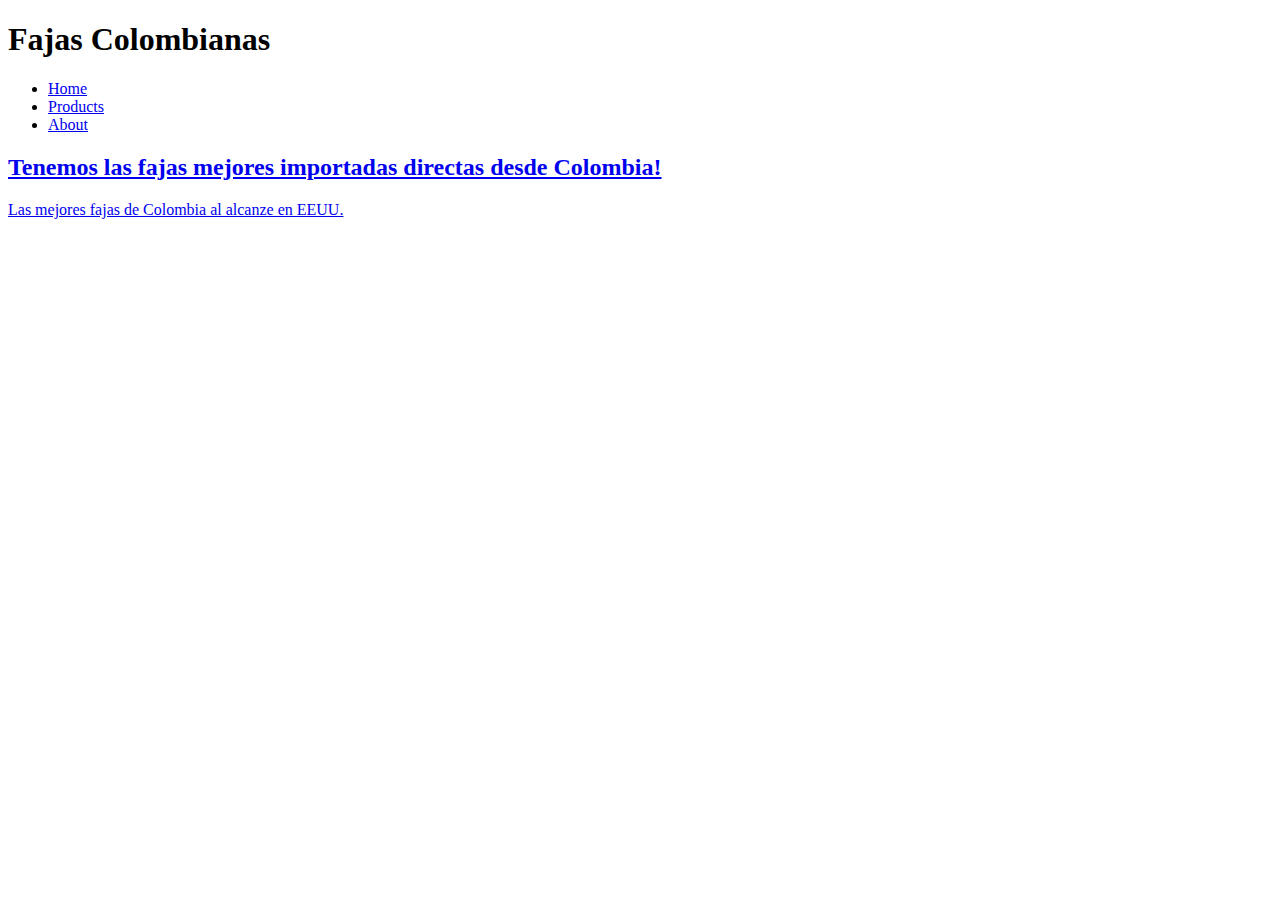
==== index.html @ 2b3ded74 "added products and about html_s" ====
<!DOCTYPE html>
<html>
<head>
	<meta charset="utf-8">
	<meta name="viewport" content="width=device-width">
	<meta name="description" content="Fajas Colombianas for sale">
	<meta name="keywords" content="faja colombiana, fajas colombianas, waist trainer, waist trainers">
	<title>Fajas Colombianas | Welcome</title>
	<link rel="stylesheet" href="./css/style.css">
</head>

<body>

	<header>
		<div class="container">
			<div id="branding">
				<h1>Fajas Colombianas</h1>
			</div>
			<nav>
				<ul>
					<li><a href="index.html">Home</li>
					<li><a href="products.html">Products</li>
					<li><a href="about.html">About</li>
				</ul>
			</nav>
		</div>
	</header>

	<!-- <section id="showcase"> -->
		<div class="container1">
			<h2>Tenemos las fajas mejores importadas directas desde Colombia!</h2>
			<p>Las mejores fajas de Colombia al alcanze en EEUU.</p>
		</div>
	</section>

</body>
</html>
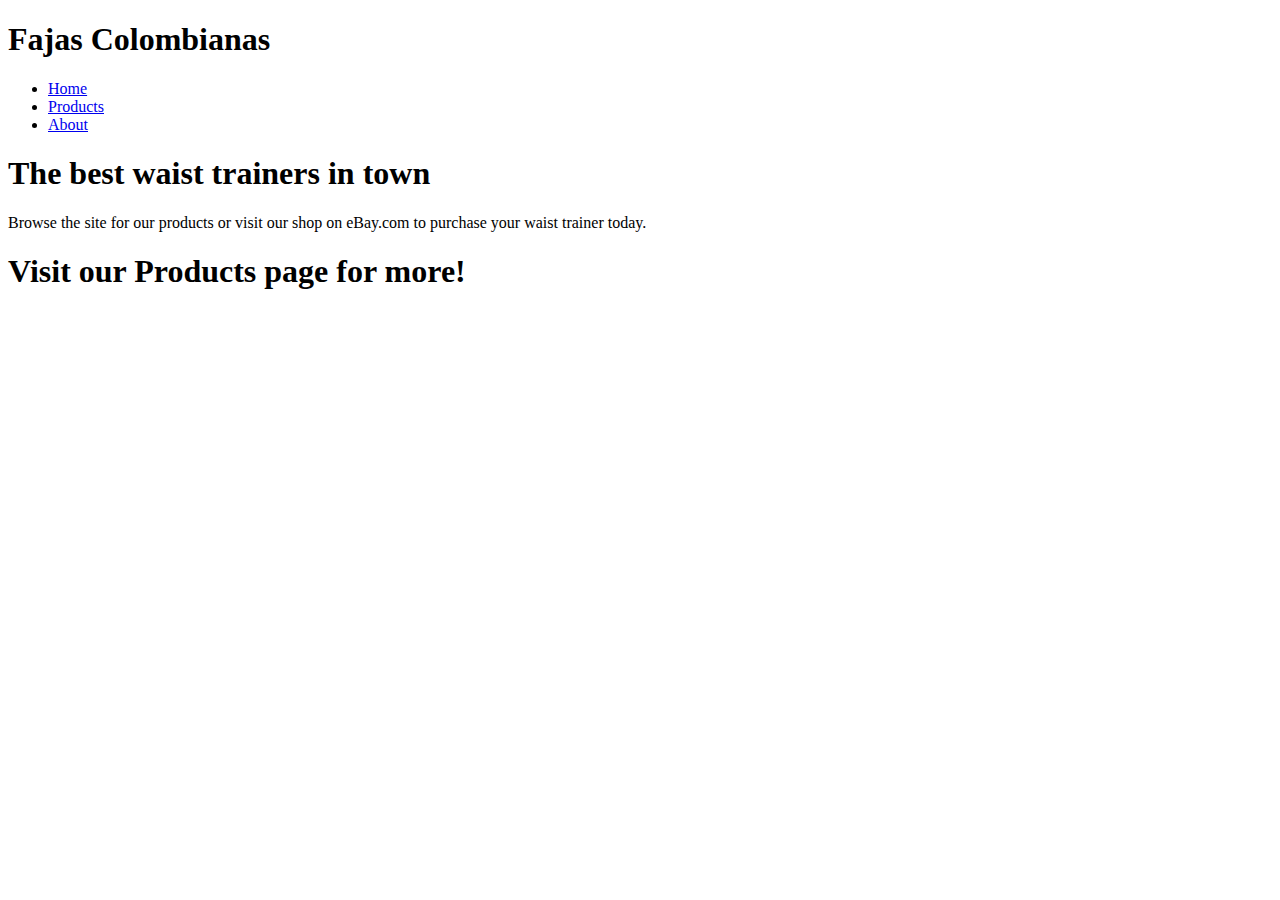
==== commit 2f8ad6b0: "text" ====
--- a/index.html
+++ b/index.html
@@ -18,20 +18,42 @@
 			</div>
 			<nav>
 				<ul>
-					<li><a href="index.html">Home</li>
-					<li><a href="products.html">Products</li>
-					<li><a href="about.html">About</li>
+					<li><a href="index.html">Home</a></li>
+					<li><a href="products.html">Products</a></li>
+					<li><a href="about.html">About</a></li>
 				</ul>
 			</nav>
 		</div>
 	</header>
 
-	<!-- <section id="showcase"> -->
-		<div class="container1">
-			<h2>Tenemos las fajas mejores importadas directas desde Colombia!</h2>
-			<p>Las mejores fajas de Colombia al alcanze en EEUU.</p>
+	<section id="showcase">
+		<div class="container">
+			<h1>The best waist trainers in town</h1>
+			<p>Browse the site for our products or visit our shop on eBay.com to purchase your waist trainer today.</p>
+		</div>
+	</section>
+
+	<section id="previews">
+		<div class="container">
+			<h1>Visit our Products page for more!</h1>
+			<div class="image">
+
+			</div>
 		</div>
 	</section>
 
 </body>
-</html>+</html
+
+
+
+
+
+
+
+
+
+
+
+
+
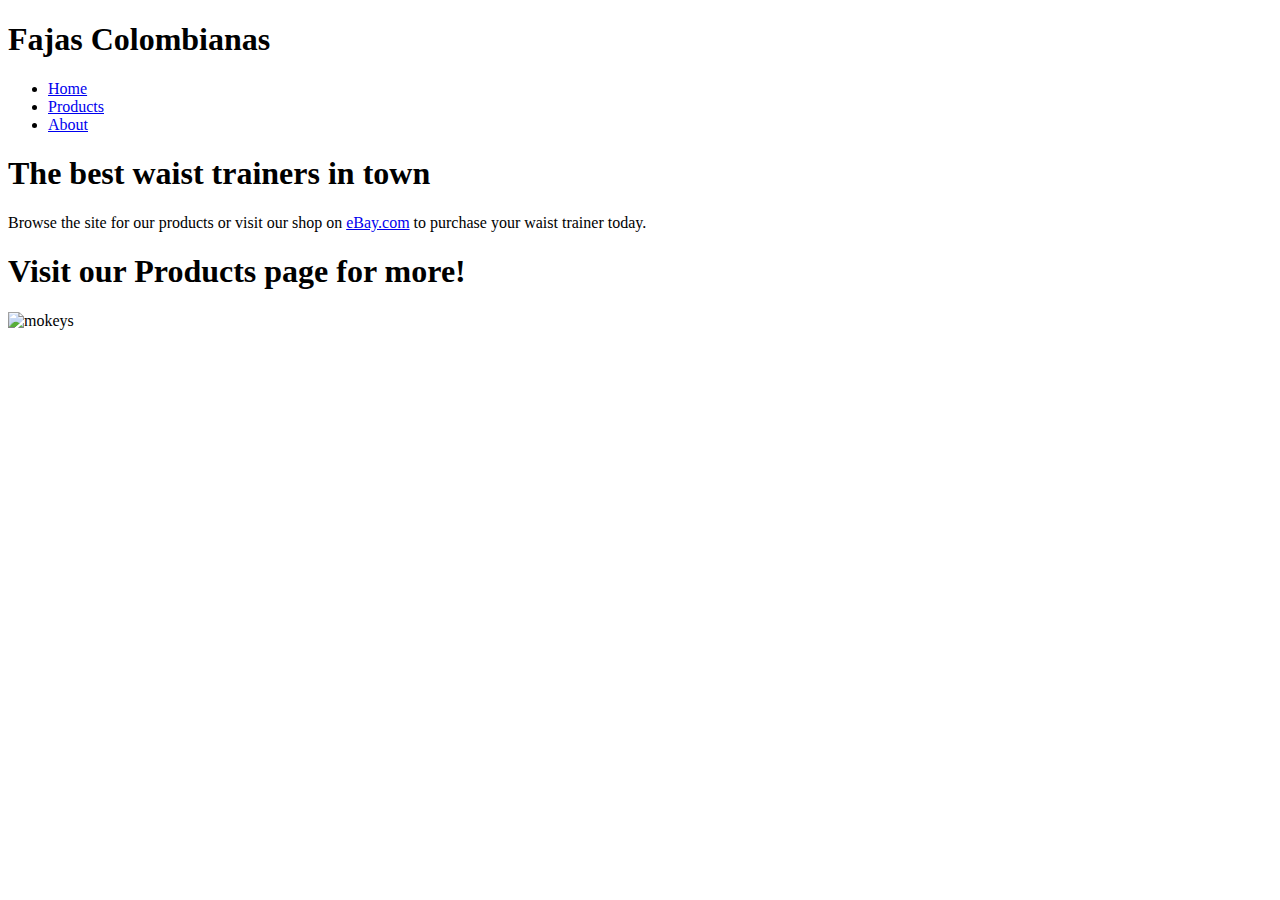
==== commit 6f0a1125: "text" ====
--- a/index.html
+++ b/index.html
@@ -29,7 +29,7 @@
 	<section id="showcase">
 		<div class="container">
 			<h1>The best waist trainers in town</h1>
-			<p>Browse the site for our products or visit our shop on eBay.com to purchase your waist trainer today.</p>
+			<p>Browse the site for our products or visit our shop on <a href="https://www.eBay.com/">eBay.com</a> to purchase your waist trainer today.</p>
 		</div>
 	</section>
 
@@ -37,7 +37,7 @@
 		<div class="container">
 			<h1>Visit our Products page for more!</h1>
 			<div class="image">
-
+				<img src="./images/mokeys.png" alt="mokeys" width="200" height="300">
 			</div>
 		</div>
 	</section>
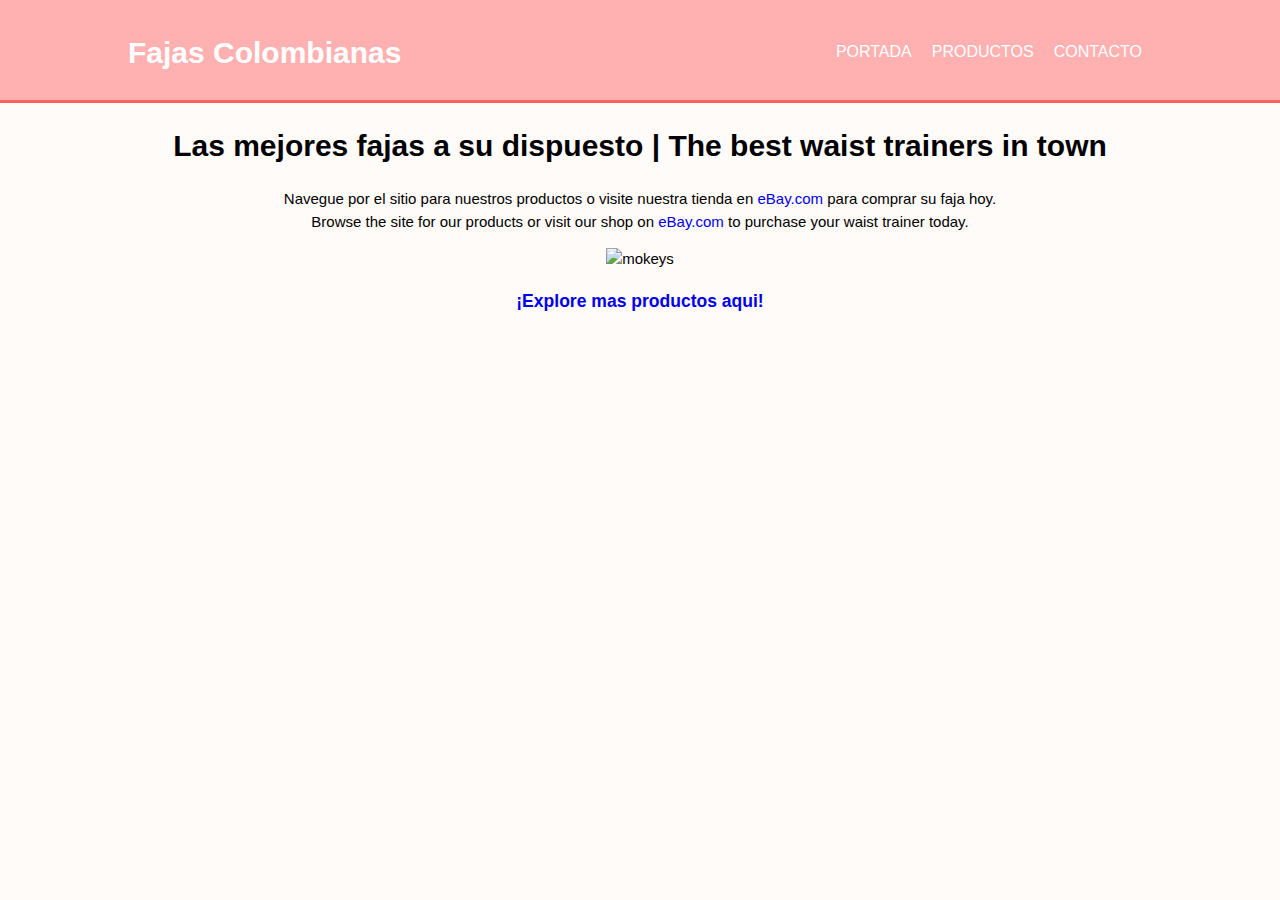
==== commit 815aa2f8: "styling" ====
--- a/index.html
+++ b/index.html
@@ -18,9 +18,9 @@
 			</div>
 			<nav>
 				<ul>
-					<li><a href="index.html">Home</a></li>
-					<li><a href="products.html">Products</a></li>
-					<li><a href="about.html">About</a></li>
+					<li><a href="index.html">Portada</a></li>
+					<li><a href="products.html">Productos</a></li>
+					<li><a href="contact.html">Contacto</a></li>
 				</ul>
 			</nav>
 		</div>
@@ -28,17 +28,21 @@
 
 	<section id="showcase">
 		<div class="container">
-			<h1>The best waist trainers in town</h1>
-			<p>Browse the site for our products or visit our shop on <a href="https://www.eBay.com/">eBay.com</a> to purchase your waist trainer today.</p>
+			<h1>Las mejores fajas a su dispuesto | The best waist trainers in town</h1>
+			<p>
+			Navegue por el sitio para nuestros productos o visite nuestra tienda en <a href="https://www.eBay.com/">eBay.com</a> para comprar su faja hoy.
+			<br/>
+			Browse the site for our products or visit our shop on <a href="https://www.eBay.com/">eBay.com</a> to purchase your waist trainer today.
+			</p>
 		</div>
 	</section>
 
 	<section id="previews">
 		<div class="container">
-			<h1>Visit our Products page for more!</h1>
 			<div class="image">
 				<img src="./images/mokeys.png" alt="mokeys" width="200" height="300">
 			</div>
+			<h3><a href="products.html">¡Explore mas productos aqui!</a></h3>
 		</div>
 	</section>
 
--- a/css/style.css
+++ b/css/style.css
@@ -0,0 +1,98 @@
+body{
+	background-color:#FFFBF9;
+	font:15px/1.5 arial, helvetica, sans-serif;
+	padding:5;
+	margin:0;
+}
+
+
+/* global */
+.container{
+	width:80%;
+	margin:auto;
+	overflow:hidden;
+}
+
+ul{
+	padding:0;
+	margin:0;
+}
+
+a{
+	text-decoration:none;
+}
+
+
+/* header */
+header{
+	background:#FFB1B1;
+	color:#ffffff;
+	padding-top:30px;
+	min-height:70px;
+	border-bottom:#FF6161 3px solid;
+}
+
+header a{
+	color:#ffffff;
+	text-decoration:none;
+	text-transform:uppercase;
+	font-size:16px;
+}
+
+header li{
+	float:left;
+	display:inline;
+	padding:0 10px 0 10px;
+
+}
+
+header #branding{
+	float:left;
+}
+
+header #branding h1{
+	margin:0;
+}
+
+header nav{
+	float:right;
+	margin-top:10px;
+}
+
+/*header .highlight, header .current a{
+	color:silver;
+	font-weight:bold;
+}*/
+
+header a:hover{
+	color:#717171;
+	font-weight:bold;
+}
+
+
+/* showcase */
+
+#showcase{
+	min-height:20%;
+	background:;
+	text-align:center;
+	color:black;
+}
+
+#previews{
+	min-height:50%;
+	background:;
+	text-align:center;
+	color:black;
+}
+
+
+
+
+
+
+
+
+
+
+
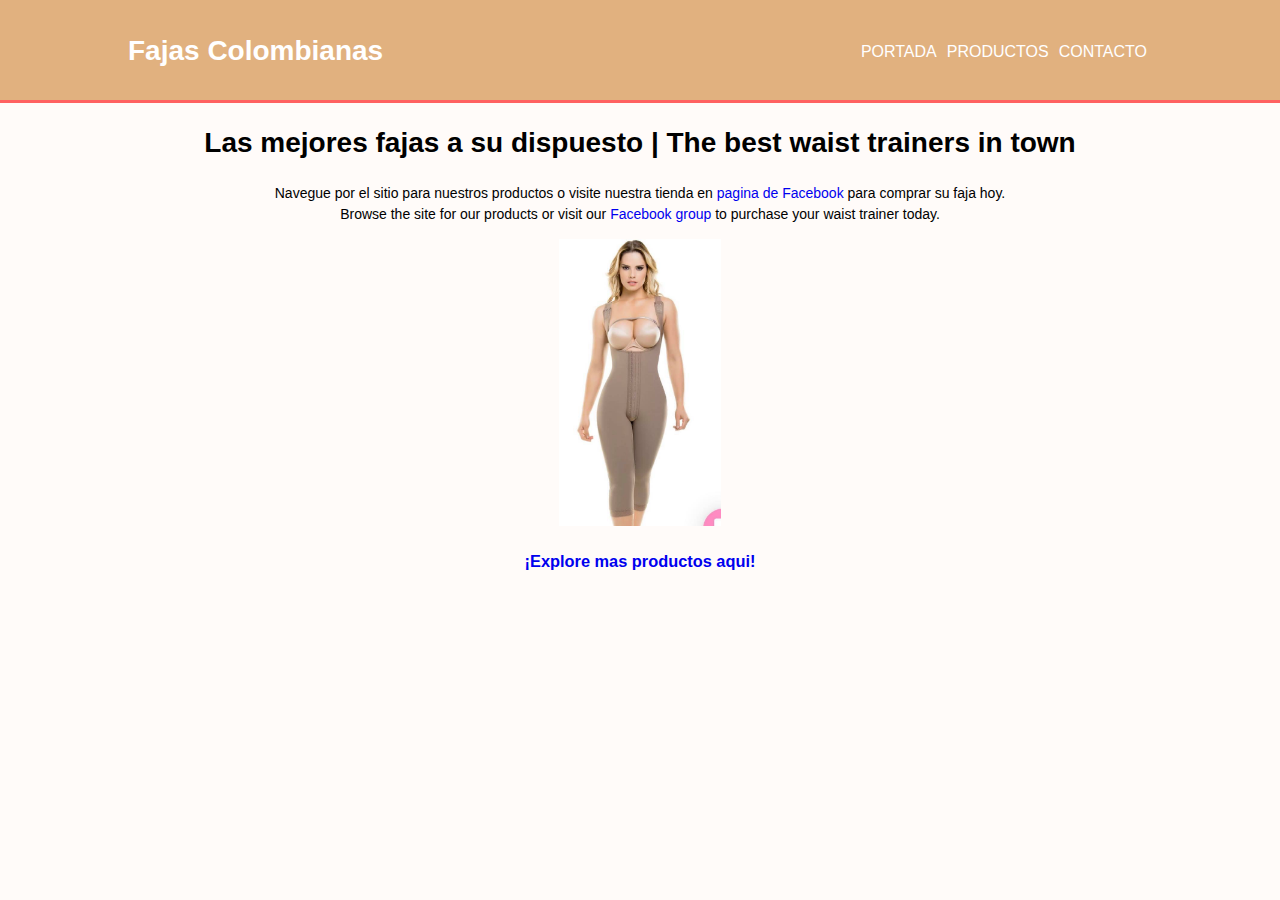
==== commit b41b7039: "update" ====
--- a/index.html
+++ b/index.html
@@ -30,17 +30,17 @@
 		<div class="container">
 			<h1>Las mejores fajas a su dispuesto | The best waist trainers in town</h1>
 			<p>
-			Navegue por el sitio para nuestros productos o visite nuestra tienda en <a href="https://www.eBay.com/">eBay.com</a> para comprar su faja hoy.
+			Navegue por el sitio para nuestros productos o visite nuestra tienda en <a href="https://www.facebook.com/groups/149969062337986/">pagina de Facebook</a> para comprar su faja hoy.
 			<br/>
-			Browse the site for our products or visit our shop on <a href="https://www.eBay.com/">eBay.com</a> to purchase your waist trainer today.
+			Browse the site for our products or visit our <a href="https://www.facebook.com/groups/149969062337986/">Facebook group</a> to purchase your waist trainer today.
 			</p>
 		</div>
 	</section>
 
 	<section id="previews">
 		<div class="container">
-			<div class="image">
-				<img src="./images/mokeys.png" alt="mokeys" width="200" height="300">
+			<div class="pictures">
+				<img src="./images/fajas0.jpg" alt="faja" style="width:30%; height:30%;">
 			</div>
 			<h3><a href="products.html">¡Explore mas productos aqui!</a></h3>
 		</div>
--- a/css/style.css
+++ b/css/style.css
@@ -1,7 +1,7 @@
 body{
 	background-color:#FFFBF9;
-	font:15px/1.5 arial, helvetica, sans-serif;
-	padding:5;
+	font:14px/1.5 arial, helvetica, sans-serif;
+	padding:0;
 	margin:0;
 }
 
@@ -25,7 +25,7 @@
 
 /* header */
 header{
-	background:#FFB1B1;
+	background:#E1B17F;
 	color:#ffffff;
 	padding-top:30px;
 	min-height:70px;
@@ -42,7 +42,7 @@
 header li{
 	float:left;
 	display:inline;
-	padding:0 10px 0 10px;
+	padding:0 5px 0 5px;
 
 }
 
@@ -80,10 +80,37 @@
 }
 
 #previews{
-	min-height:50%;
-	background:;
 	text-align:center;
-	color:black;
+}
+
+#previews .pictures{
+	display:inline-block;
+}
+
+#previews .pictures:hover{
+	border:1px solid #cccccc;
+}
+
+#products{
+	margin-top:0px;
+}
+
+#products .pictures{
+	float:left;
+	text-align:center;
+}
+
+#products .pictures img{
+	display:inline-block;
+	margin-left:0 auto;
+	margin-right:0 auto;
+	width:200px;
+	height:300px;
+	padding:20px;
+}
+
+#products .pictures:hover{
+	border:1px solid #cccccc;
 }
 
 
@@ -94,5 +121,3 @@
 
 
 
-
-
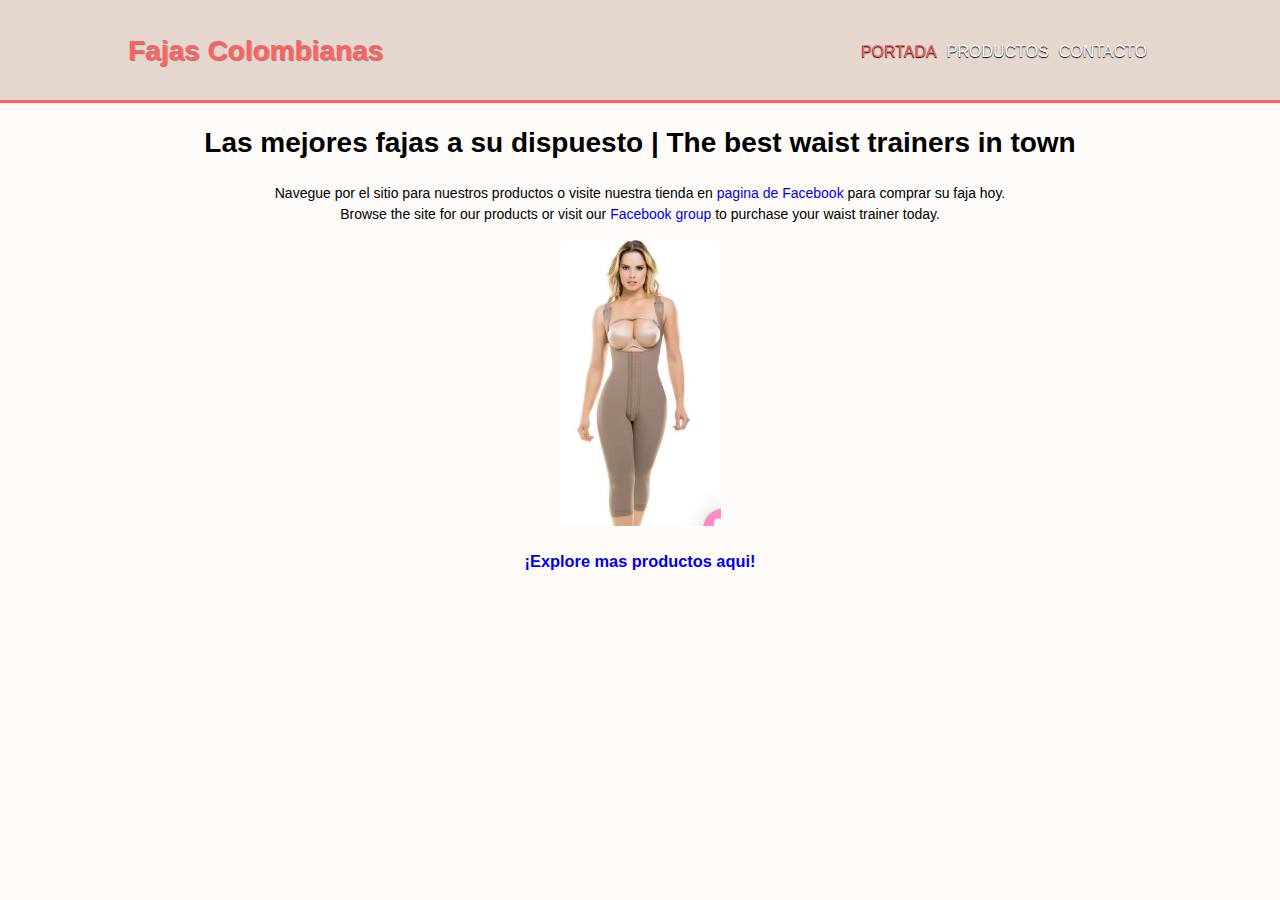
==== commit e70d4e06: "header shadows" ====
--- a/index.html
+++ b/index.html
@@ -14,11 +14,11 @@
 	<header>
 		<div class="container">
 			<div id="branding">
-				<h1>Fajas Colombianas</h1>
+				<h1><span class="highlight">Fajas Colombianas</h1>
 			</div>
 			<nav>
 				<ul>
-					<li><a href="index.html">Portada</a></li>
+					<li class="current"><a href="index.html">Portada</a></li>
 					<li><a href="products.html">Productos</a></li>
 					<li><a href="contact.html">Contacto</a></li>
 				</ul>
--- a/css/style.css
+++ b/css/style.css
@@ -25,11 +25,12 @@
 
 /* header */
 header{
-	background:#E1B17F;
+	background:#e5d7ce;
 	color:#ffffff;
 	padding-top:30px;
 	min-height:70px;
 	border-bottom:#FF6161 3px solid;
+	text-shadow:1px 1px 1px grey;
 }
 
 header a{
@@ -37,6 +38,7 @@
 	text-decoration:none;
 	text-transform:uppercase;
 	font-size:16px;
+	text-shadow:0px 1px 1px black;
 }
 
 header li{
@@ -59,15 +61,15 @@
 	margin-top:10px;
 }
 
-/*header .highlight, header .current a{
-	color:silver;
-	font-weight:bold;
-}*/
+header .highlight, header .current a{
+	color:#FF6161;
+}
 
 header a:hover{
 	color:#717171;
 	font-weight:bold;
 }
+
 
 
 /* showcase */
@@ -78,6 +80,9 @@
 	text-align:center;
 	color:black;
 }
+
+
+/* prewviews */
 
 #previews{
 	text-align:center;
@@ -90,6 +95,9 @@
 #previews .pictures:hover{
 	border:1px solid #cccccc;
 }
+
+
+/* products */
 
 #products{
 	margin-top:0px;
@@ -120,4 +128,3 @@
 
 
 
-
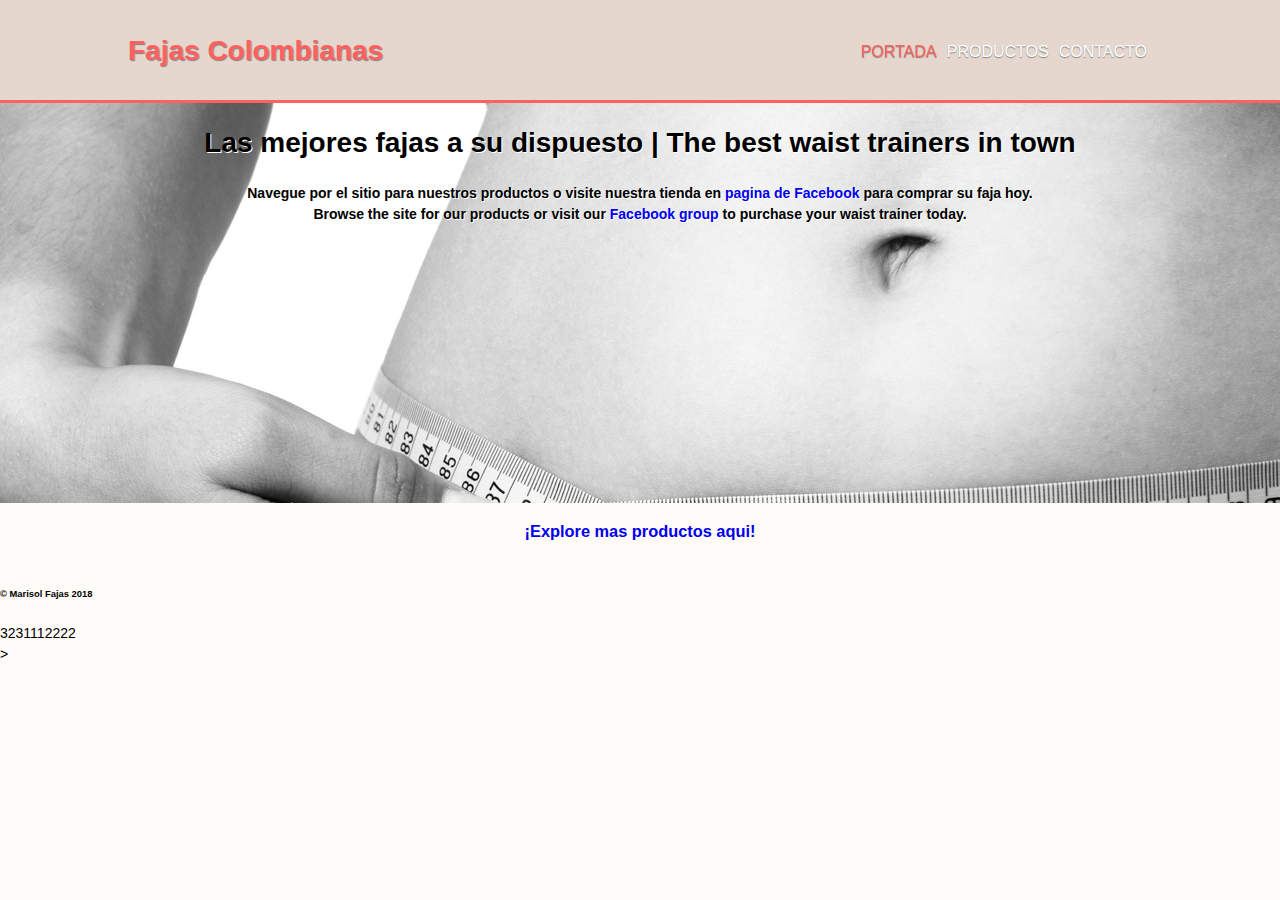
==== commit 4296959f: "12/29" ====
--- a/index.html
+++ b/index.html
@@ -30,21 +30,26 @@
 		<div class="container">
 			<h1>Las mejores fajas a su dispuesto | The best waist trainers in town</h1>
 			<p>
-			Navegue por el sitio para nuestros productos o visite nuestra tienda en <a href="https://www.facebook.com/groups/149969062337986/">pagina de Facebook</a> para comprar su faja hoy.
+			<h4>Navegue por el sitio para nuestros productos o visite nuestra tienda en <a href="https://www.facebook.com/groups/149969062337986/">pagina de Facebook</a> para comprar su faja hoy.
 			<br/>
-			Browse the site for our products or visit our <a href="https://www.facebook.com/groups/149969062337986/">Facebook group</a> to purchase your waist trainer today.
+			Browse the site for our products or visit our <a href="https://www.facebook.com/groups/149969062337986/">Facebook group</a> to purchase your waist trainer today.</h4>
 			</p>
 		</div>
 	</section>
 
 	<section id="previews">
 		<div class="container">
-			<div class="pictures">
-				<img src="./images/fajas0.jpg" alt="faja" style="width:30%; height:30%;">
-			</div>
+			
 			<h3><a href="products.html">¡Explore mas productos aqui!</a></h3>
 		</div>
 	</section>
+
+	<footer>
+		<ul>
+			<li><h6>&copy Marisol Fajas 2018</h6></li>
+			<li>3231112222</li>
+		</ul>
+	</footer>>
 
 </body>
 </html
--- a/css/style.css
+++ b/css/style.css
@@ -38,7 +38,7 @@
 	text-decoration:none;
 	text-transform:uppercase;
 	font-size:16px;
-	text-shadow:0px 1px 1px black;
+	text-shadow:0px 1px 1px grey;
 }
 
 header li{
@@ -75,10 +75,13 @@
 /* showcase */
 
 #showcase{
-	min-height:20%;
-	background:;
+	min-height:400px;
+	width:100%;
+	background:url('../images/waist2.jpg') no-repeat;	
+	background-size:100%;
 	text-align:center;
 	color:black;
+	text-shadow:1px 1px white;
 }
 
 
@@ -98,17 +101,17 @@
 
 
 /* products */
-
+                                                                                                                                                                                                         e
 #products{
 	margin-top:0px;
 }
-
+                                                                                                                                                                                                                                                                                                                                     
 #products .pictures{
 	float:left;
 	text-align:center;
 }
 
-#products .pictures img{
+#products .pictures img{                                                                                                                                                                                                                                                                                                                                                                                                                                                                                                                                                                                                                                                                                                                                                                                                                                                                                                                                                                                                                                                                                                              
 	display:inline-block;
 	margin-left:0 auto;
 	margin-right:0 auto;
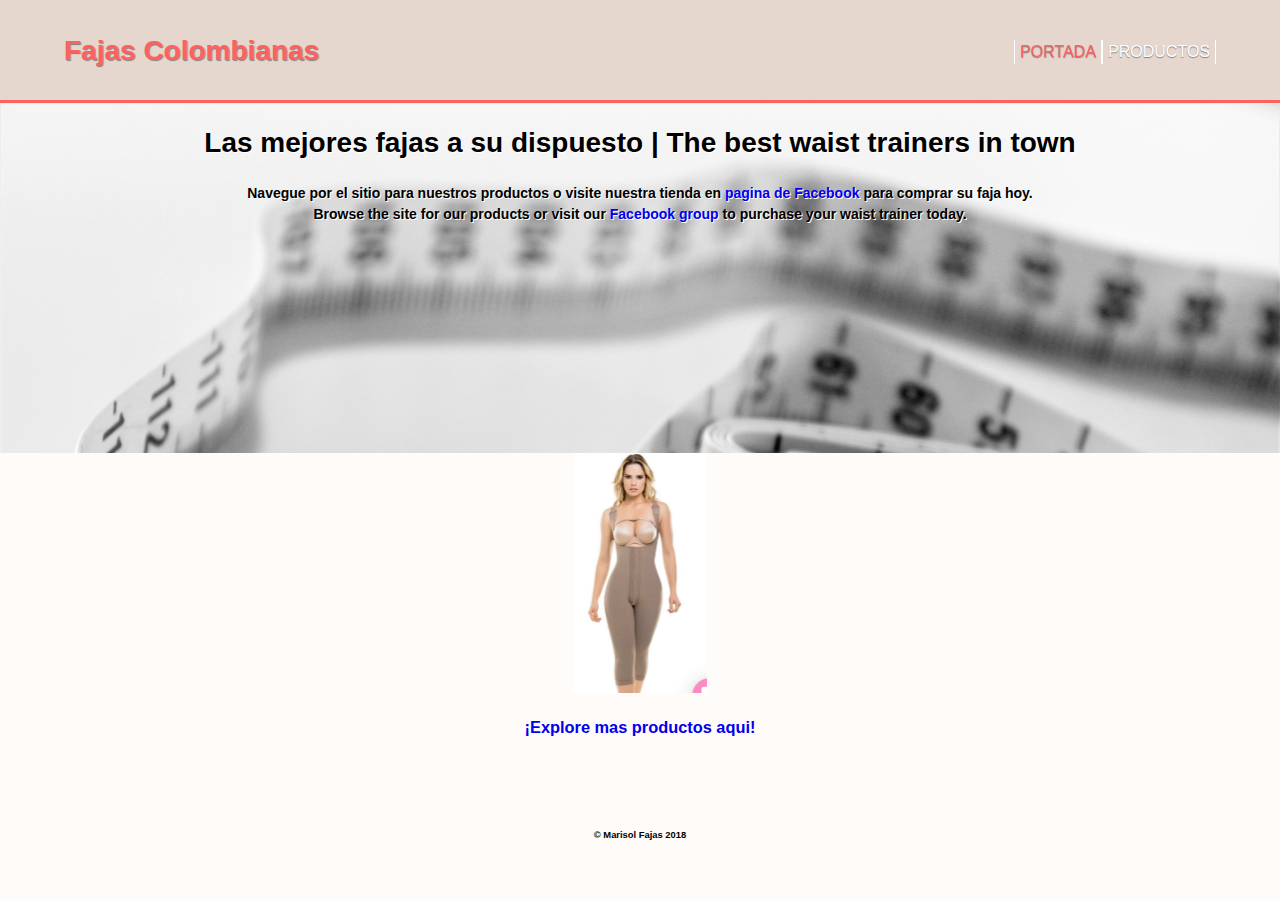
==== commit b83a86a8: "upload" ====
--- a/index.html
+++ b/index.html
@@ -20,7 +20,6 @@
 				<ul>
 					<li class="current"><a href="index.html">Portada</a></li>
 					<li><a href="products.html">Productos</a></li>
-					<li><a href="contact.html">Contacto</a></li>
 				</ul>
 			</nav>
 		</div>
@@ -39,17 +38,16 @@
 
 	<section id="previews">
 		<div class="container">
-			
+			<div class="pictures">
+				<img src="./images/fajas0.jpg" alt="faja" class="center" width=25% height=25%>
+			</div>
 			<h3><a href="products.html">¡Explore mas productos aqui!</a></h3>
 		</div>
 	</section>
 
 	<footer>
-		<ul>
-			<li><h6>&copy Marisol Fajas 2018</h6></li>
-			<li>3231112222</li>
-		</ul>
-	</footer>>
+		<h6>&copy Marisol Fajas 2018</h6>
+	</footer>
 
 </body>
 </html
--- a/css/style.css
+++ b/css/style.css
@@ -8,7 +8,7 @@
 
 /* global */
 .container{
-	width:80%;
+	width:90%;
 	margin:auto;
 	overflow:hidden;
 }
@@ -45,7 +45,8 @@
 	float:left;
 	display:inline;
 	padding:0 5px 0 5px;
-
+	border-right:solid 1px #ffffff;
+	border-left:solid 1px #ffffff;
 }
 
 header #branding{
@@ -75,10 +76,10 @@
 /* showcase */
 
 #showcase{
-	min-height:400px;
+	min-height:350px;
 	width:100%;
-	background:url('../images/waist2.jpg') no-repeat;	
-	background-size:100%;
+	background:url('../images/measureTape.jpg') no-repeat;	
+	background-size:cover;
 	text-align:center;
 	color:black;
 	text-shadow:1px 1px white;
@@ -125,9 +126,14 @@
 }
 
 
+/* footer */
+
+footer{
+	text-align:center;
+	padding-top:50px;
+}
 
 
 
 
 
-
